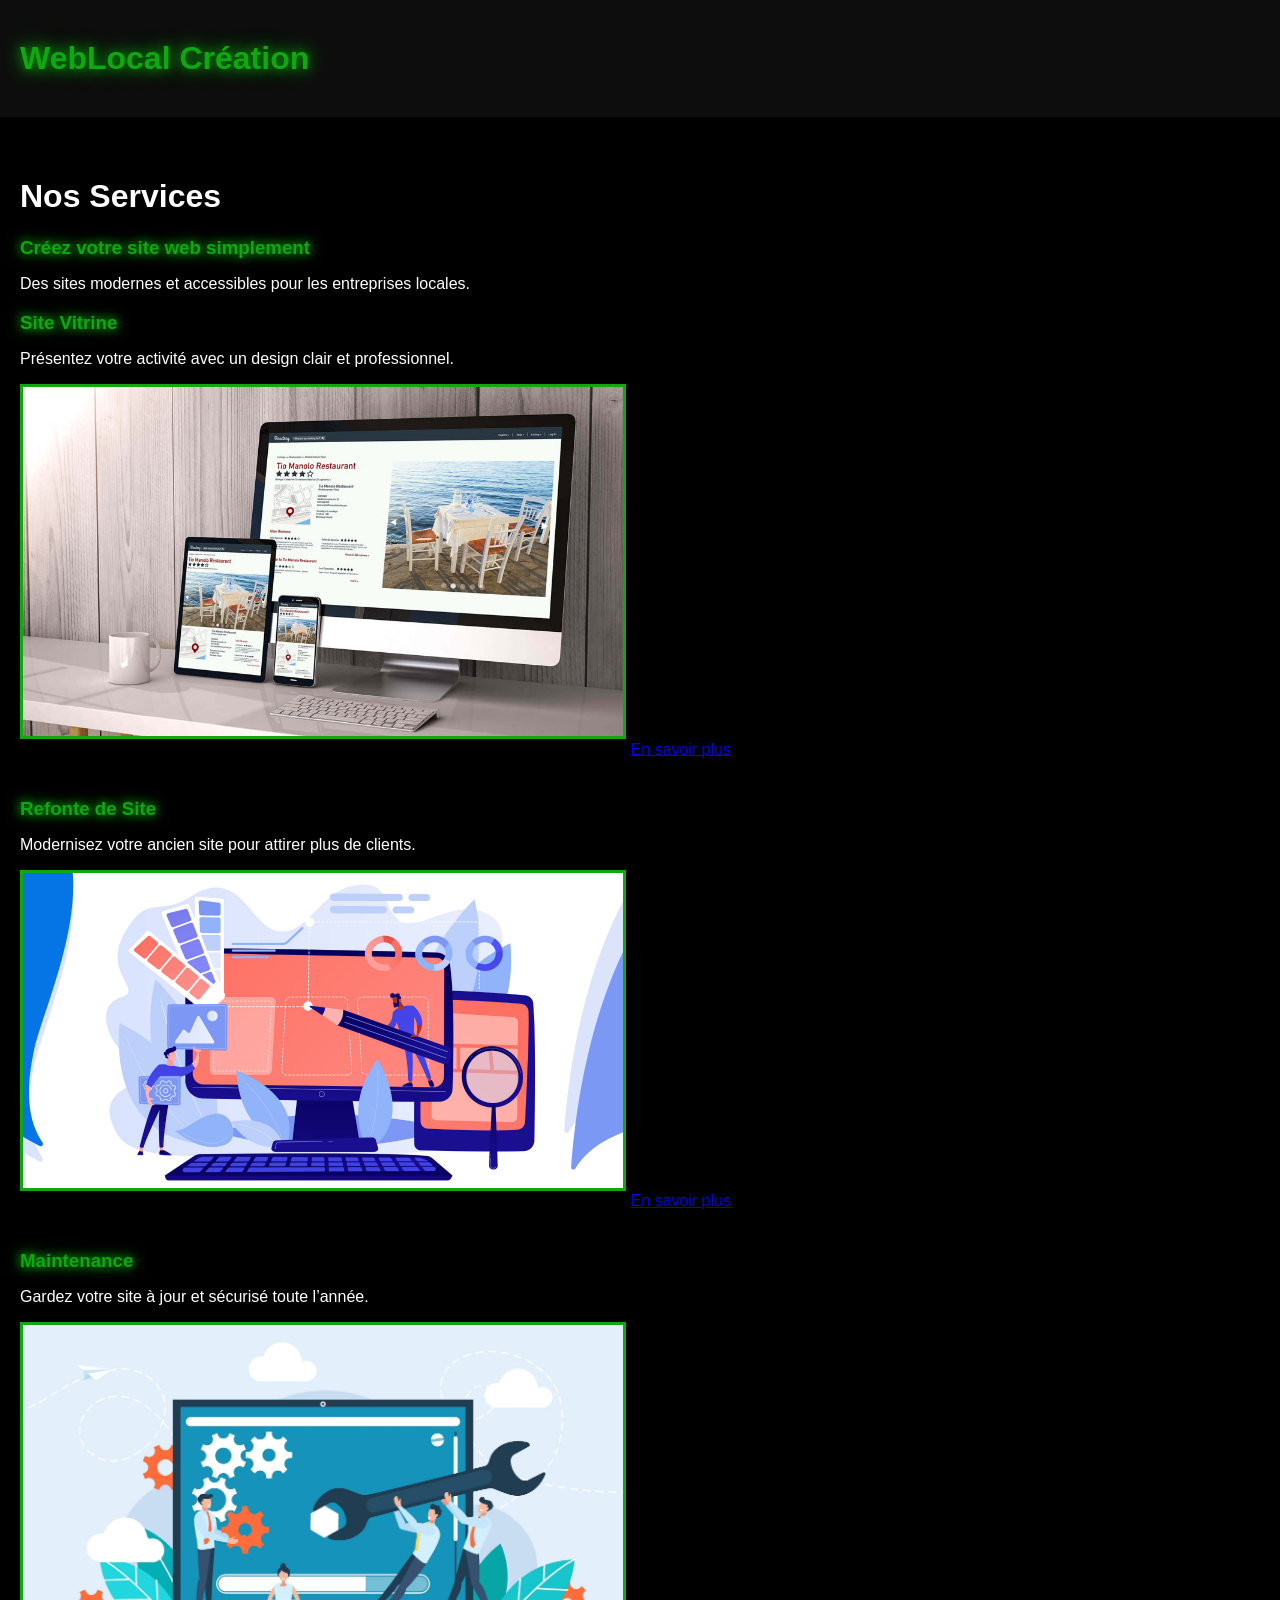
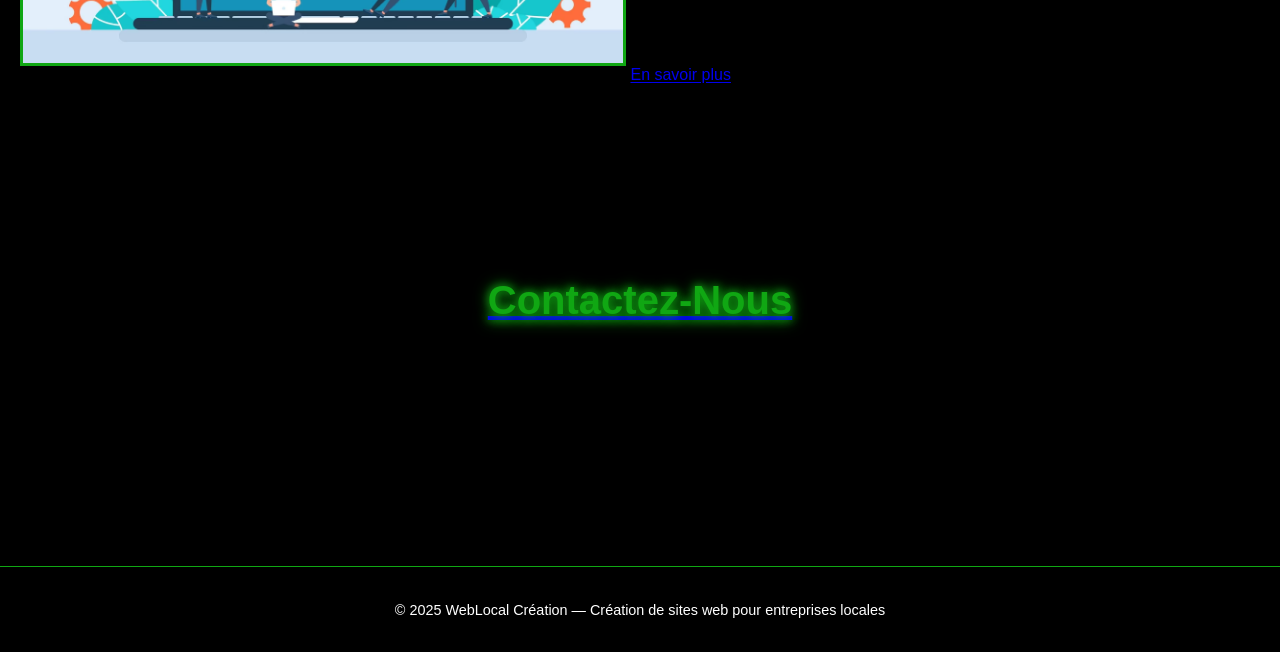
==== index.html @ 5f9a6761 "Add files via upload" ====
<!DOCTYPE html>
<html lang="fr">
<head>
  <meta charset="UTF-8">
  <title>Local-Service </title>
  <link rel="stylesheet" href="style.css">
</head>
<body>

  <header>
    <h2>WebLocal Création</h2>
  </header>

  <main>
      <h1>Nos Services</h1>
    <section>
      <h3>Créez votre site web simplement</h3>
      <p>Des sites modernes et accessibles pour les entreprises locales.</p>
     

    <section>
       <h3>Site Vitrine</h3>
       <p>Présentez votre activité avec un design clair et professionnel.</p>
       <img src="vitrine.jpg" alt="Site vitrine">
       <a href="https://fr.squarespace.com/design-de-site-web?channel=pnb&subchannel=go&campaign=pnb-go-fr-fr-core_website-phr&subcampaign=(make-fr_r%C3%A9aliser-un-site-web_phr)&gclsrc=aw.ds&gad_source=1&gad_campaignid=19025005586&gbraid=0AAAAADxS_FJgorLS6fGnv-TR-DCNqyLPR&gclid=Cj0KCQjwjL3HBhCgARIsAPUg7a655-Fq0d0ExzNg_1towAJdefsLBmuyCBxzapk6SJSWNzgiPv5x0PUaArycEALw_wcB">
        En savoir plus</a>
    </section>

    <section>
     
      <h3>Refonte de Site</h3>
       <p>Modernisez votre ancien site pour attirer plus de clients.</p>
      <img src="renfonte.png" alt="Refonte de site internet">
      <a href="https://fr.wix.com/">
        En savoir plus</a>
    </section>

    <section>
     
    <h3>Maintenance</h3>
     <p>Gardez votre site à jour et sécurisé toute l’année.</p>
     <img src="maintenance-site-internet.avif" alt="Maintenance de site internet">
      <a href="https://www.sitew.com/">
        En savoir plus</a>
    </section>


      <script>  
        function transitionTo(url) {
            document.body.classList.add('fade-out');
            setTimeout(() => {
                window.location.href = url;
            }, 500); // Durée identique à celle du CSS
        }

        function alerteBox() {
            alert("Formulaire envoyé avec succès !");
        }
    </script>
    
    
  
    <section class="contact-content" id="contact">
      <div class="container">
        <div class="contact-title">
          <a href="formulaire.html"><h4>Contactez-nous</h4></a>
        </div>
      </div>
    </section>

  </main>

 <footer>
    <p>© 2025 WebLocal Création — Création de sites web pour entreprises locales</p>
  </footer>

</body>
</html>
---- style.css ----
body {
  margin: 0;
  font-family: Arial, sans-serif;
  background-color: #000000;
  color: #ffffff;
}

header {
  display: flex;
  justify-content: flex-start;
  align-items: center;
  padding: 40px 20px;
  background-color: #0d0d0d;
  gap: 760px;
}

header h2 {
  font-size: 2em;
  color: #10a713;
  margin: 0;
  text-shadow: 0 0 10px #058307, 0 0 20px #10a713;
}

main {
  padding: 40px 20px;
}

section {
  margin-bottom: 40px;
}

section h3 {
  color: #10a713;
  margin-bottom: 15px;
  text-shadow: 0 0 8px #10a713, 0 0 15px #10a713;
}
section img {
  width: 100%;
  max-width: 600px;
  height: auto;
  border: 3px solid #10a713;
  margin-bottom: 15px;
}
ul {
  list-style-type: square;
  padding-left: 20px;
}

li {
  margin-bottom: 8px;
}

.contact-content{
  padding: 100px 0;
  color: #fff;
  text-align: center;
}
.contact-content .contact-title h4{
  font-size: 40px;
  text-transform: capitalize;
  text-shadow: 0 0 8px #10a713, 0 0 15px #10a713;
  color: #10a713;
  padding-bottom: 10px;
}
.contact-content .contact-title p{
  padding-bottom: 20px;
}
.contact{
  max-width: 700px;
  margin: auto;
}
.contact input,.contact textarea{
  width: 100%;
  padding: 15px;
  border: 0;
  margin-bottom: 10px;
}

.contact .submit{
  width: auto;
  background-color: #10a713
;
  padding: 10px 40px;
  font-weight:bold ;
  font-size: 18px;
}
.contact .submit:hover{
  transform: scale(1.1);
  cursor: pointer;
}
#msg{
  color: #fff;
  font-size: 20px;
  margin-top: -8px;
  display: block;
}




footer {
  background-color: #000;
  text-align: center;
  padding: 20px;
  color: #ffffff;
  font-size: 0.9em;
  border-top: 1px solid #10a713;
}
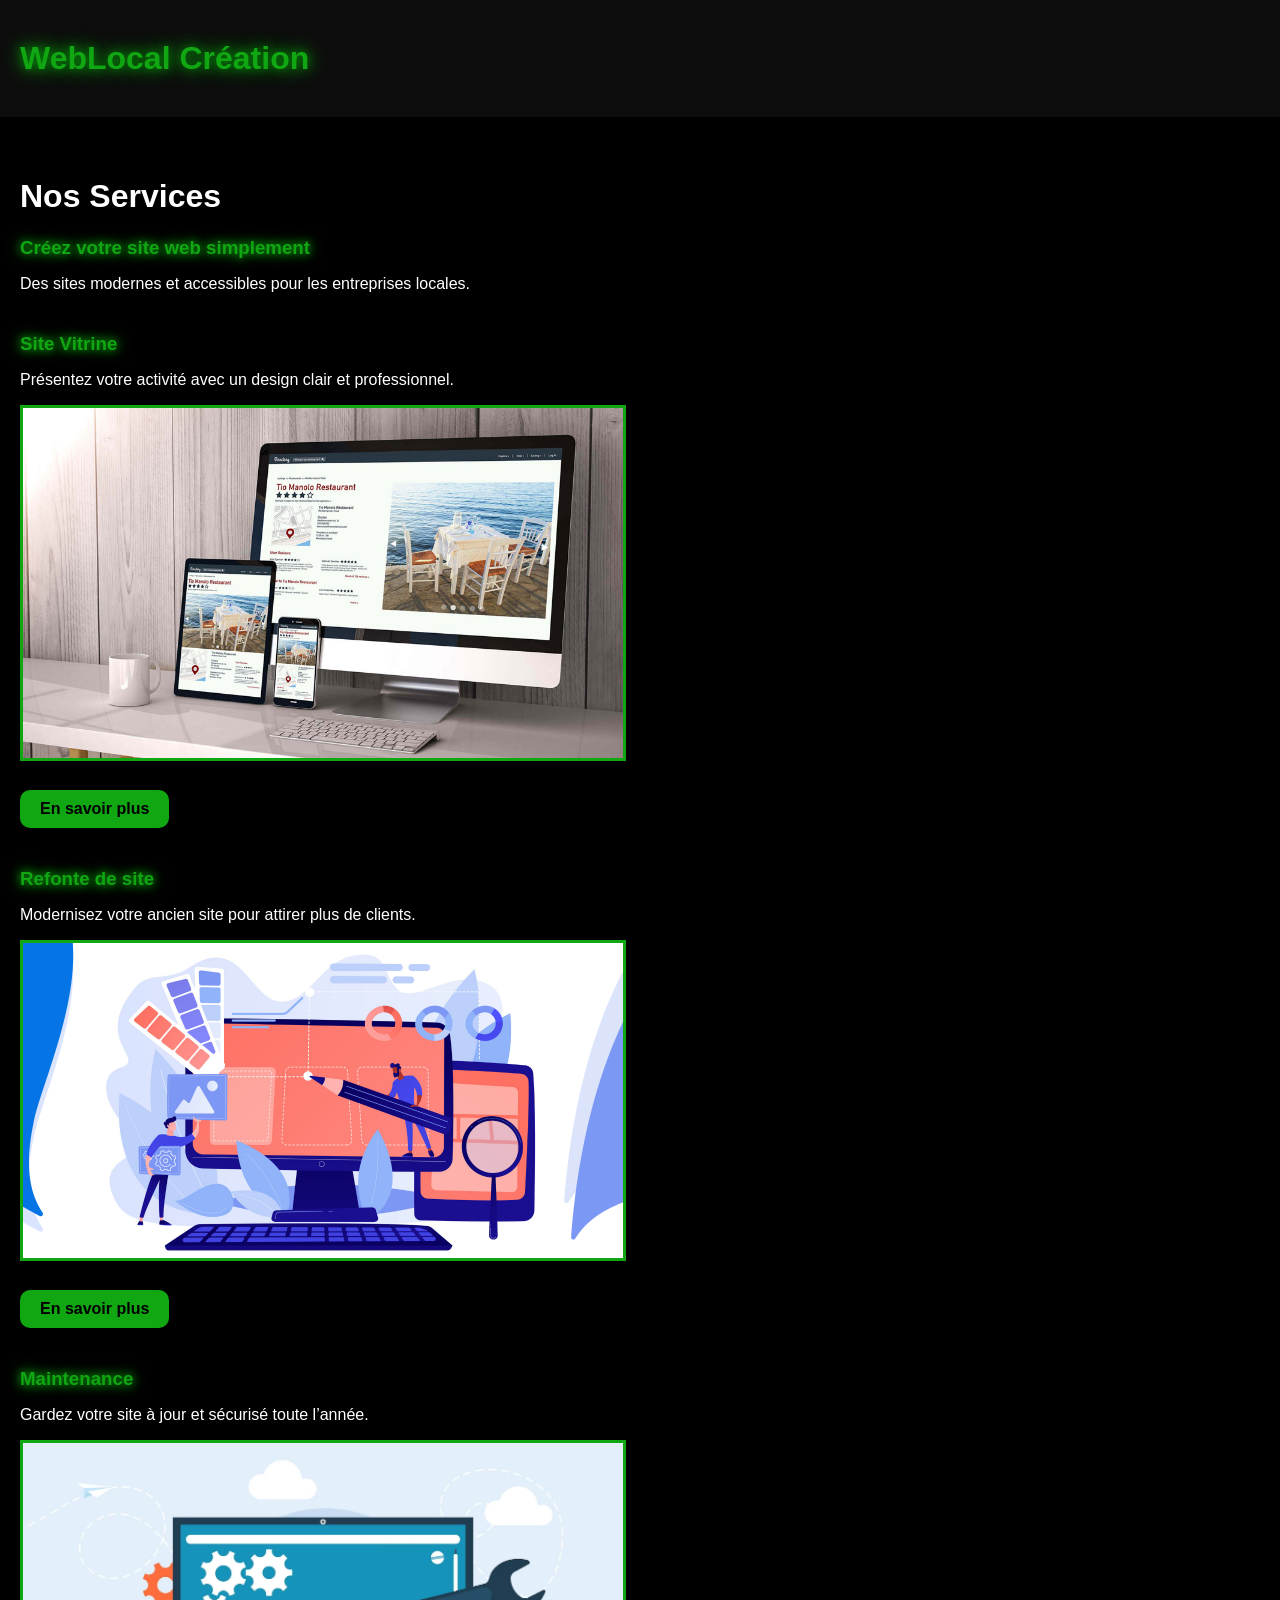
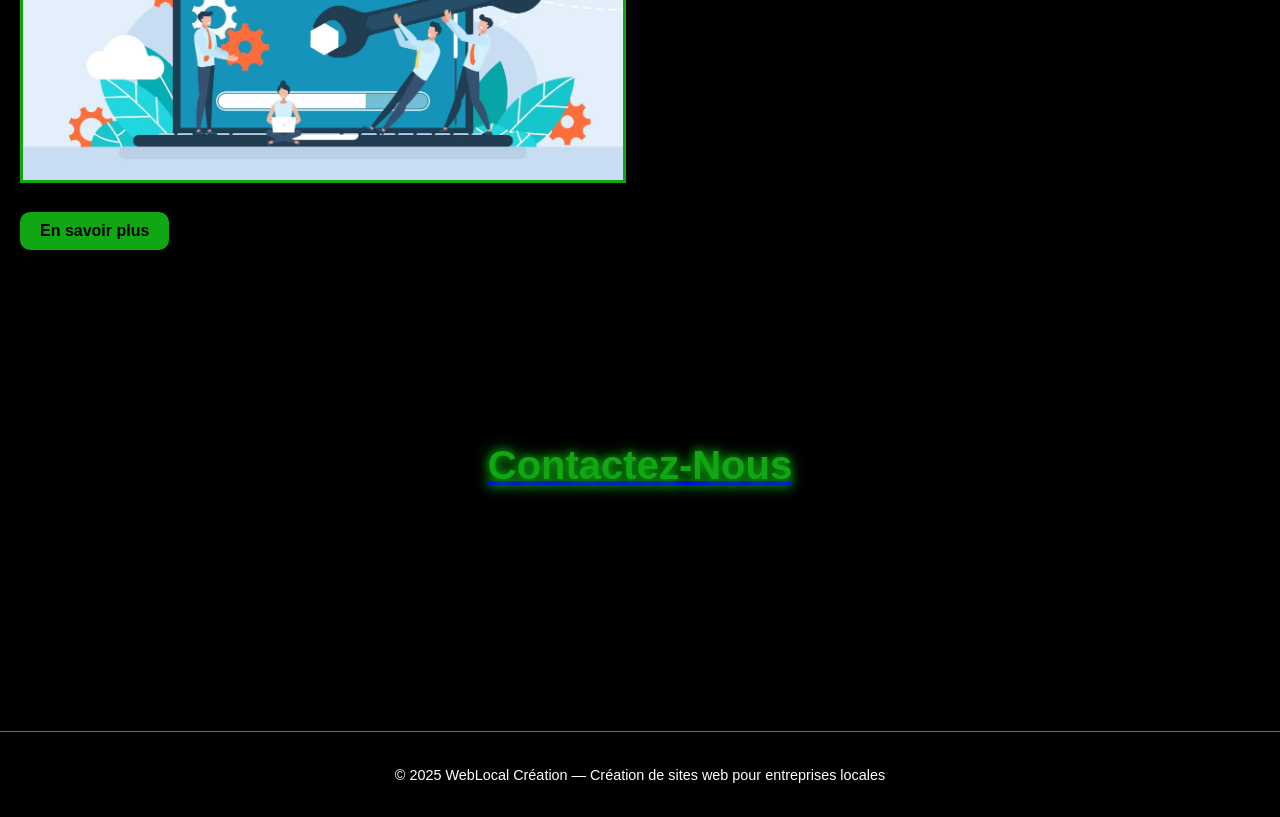
==== commit 4ef7975b: "Add files via upload" ====
--- a/index.html
+++ b/index.html
@@ -2,7 +2,7 @@
 <html lang="fr">
 <head>
   <meta charset="UTF-8">
-  <title>Local-Service </title>
+  <title>Local-Service</title>
   <link rel="stylesheet" href="style.css">
 </head>
 <body>
@@ -12,67 +12,62 @@
   </header>
 
   <main>
-      <h1>Nos Services</h1>
+    <h1>Nos Services</h1>
+
     <section>
       <h3>Créez votre site web simplement</h3>
       <p>Des sites modernes et accessibles pour les entreprises locales.</p>
-     
+    </section>
 
     <section>
-       <h3>Site Vitrine</h3>
-       <p>Présentez votre activité avec un design clair et professionnel.</p>
-       <img src="vitrine.jpg" alt="Site vitrine">
-       <a href="https://fr.squarespace.com/design-de-site-web?channel=pnb&subchannel=go&campaign=pnb-go-fr-fr-core_website-phr&subcampaign=(make-fr_r%C3%A9aliser-un-site-web_phr)&gclsrc=aw.ds&gad_source=1&gad_campaignid=19025005586&gbraid=0AAAAADxS_FJgorLS6fGnv-TR-DCNqyLPR&gclid=Cj0KCQjwjL3HBhCgARIsAPUg7a655-Fq0d0ExzNg_1towAJdefsLBmuyCBxzapk6SJSWNzgiPv5x0PUaArycEALw_wcB">
+      <h3>Site Vitrine</h3>
+      <p>Présentez votre activité avec un design clair et professionnel.</p>
+      <img src="vitrine.jpg" alt="Site vitrine">
+      <a class="btn" href="https://fr.squarespace.com/design-de-site-web?channel=pnb&subchannel=go&campaign=pnb-go-fr-fr-core_website-phr&subcampaign=(make-fr_r%C3%A9aliser-un-site-web_phr)&gclsrc=aw.ds&gad_source=1&gad_campaignid=19025005586&gbraid=0AAAAADxS_FJgorLS6fGnv-TR-DCNqyLPR&gclid=Cj0KCQjwjL3HBhCgARIsAPUg7a655-Fq0d0ExzNg_1towAJdefsLBmuyCBxzapk6SJSWNzgiPv5x0PUaArycEALw_wcB">
         En savoir plus</a>
     </section>
 
     <section>
-     
-      <h3>Refonte de Site</h3>
-       <p>Modernisez votre ancien site pour attirer plus de clients.</p>
+      <h3>Refonte de site</h3>
+      <p>Modernisez votre ancien site pour attirer plus de clients.</p>
       <img src="renfonte.png" alt="Refonte de site internet">
-      <a href="https://fr.wix.com/">
-        En savoir plus</a>
+      <a class="btn" href="https://fr.wix.com/"  target="_blank">En savoir plus</a>
     </section>
 
     <section>
-     
-    <h3>Maintenance</h3>
-     <p>Gardez votre site à jour et sécurisé toute l’année.</p>
-     <img src="maintenance-site-internet.avif" alt="Maintenance de site internet">
-      <a href="https://www.sitew.com/">
-        En savoir plus</a>
+      <h3>Maintenance</h3>
+      <p>Gardez votre site à jour et sécurisé toute l’année.</p>
+      <img src="maintenance-site-internet.avif" alt="Maintenance de site internet">
+     <a class="btn" href="https://www.sitew.com/">En savoir plus</a>
     </section>
 
-
-      <script>  
-        function transitionTo(url) {
-            document.body.classList.add('fade-out');
-            setTimeout(() => {
-                window.location.href = url;
-            }, 500); // Durée identique à celle du CSS
-        }
-
-        function alerteBox() {
-            alert("Formulaire envoyé avec succès !");
-        }
-    </script>
-    
-    
-  
     <section class="contact-content" id="contact">
       <div class="container">
         <div class="contact-title">
-          <a href="formulaire.html"><h4>Contactez-nous</h4></a>
+          <a href="formulaire.html" onclick="transitionTo('formulaire.html')"><h4>Contactez-nous</h4></a>
         </div>
       </div>
     </section>
-
   </main>
 
- <footer>
+
+
+  <script>
+    function transitionTo(url) {
+      document.body.classList.add('fade-out');
+      setTimeout(() => {
+        window.location.href = url;
+      }, 500); // Durée identique à celle du CSS
+    }
+
+    function alerteBox() {
+      alert("Formulaire envoyé avec succès !");
+    }
+  </script>
+
+    <footer>
     <p>© 2025 WebLocal Création — Création de sites web pour entreprises locales</p>
-  </footer>
+    </footer>
 
 </body>
 </html>
--- a/style.css
+++ b/style.css
@@ -95,8 +95,47 @@
   display: block;
 }
 
+.btn {
+  display: block;
+  width: fit-content;
+  margin-left: 0;
+  margin-top: 10px;
+  text-align: left;
+  padding: 10px 20px;
+  background-color: #10a713;
+  color: #000;
+  text-decoration: none;
+  border-radius: 10px;
+  transition: background-color 0.3s, color 0.3s;
+  font-weight: bold;
+}
 
+.btn:hover {
+  background-color: #0d7508;
+  color: #e0e0e0;
+}
+.back-to-portfolio {
+  position: fixed;
+  top: 20px;
+  left: 20px;
+  z-index: 1000;
+}
 
+.back-to-portfolio button {
+  font-size: 16px;
+  background-color: rgba(0, 0, 0, 0.7);
+  padding: 10px 15px;
+  border-radius: 5px;
+  color: #10a713;
+  border: 2px solid #10a713;
+  cursor: pointer;
+  transition: background-color 0.3s, color 0.3s;
+}
+
+.back-to-portfolio button:hover {
+  background-color: #10a713;
+  color: #000;
+}
 
 footer {
   background-color: #000;
